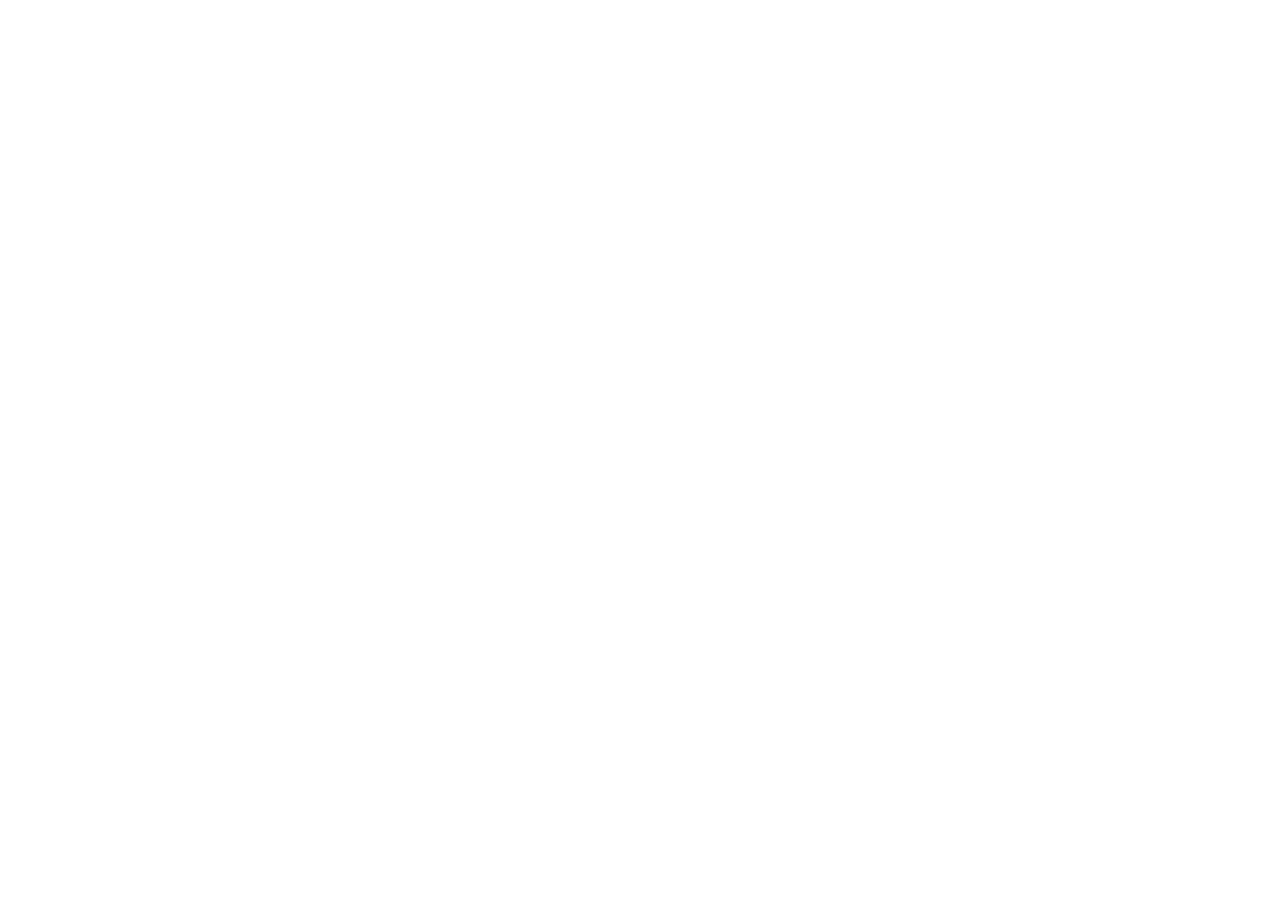
==== Pure CSS Tooltip/index.html @ 866c5bd8 "start" ====
<!DOCTYPE html>
<html lang="en">
  <head>
    <meta charset="UTF-8" />
    <meta http-equiv="X-UA-Compatible" content="IE=edge" />
    <meta name="viewport" content="width=device-width, initial-scale=1.0" />
    <title>Pure CSS Tooltip 2 | Html CSS Hover Effects</title>
    <link rel="stylesheet" href="/Pure CSS Tooltip/style.css" />
  </head>
  <body></body>
</html>
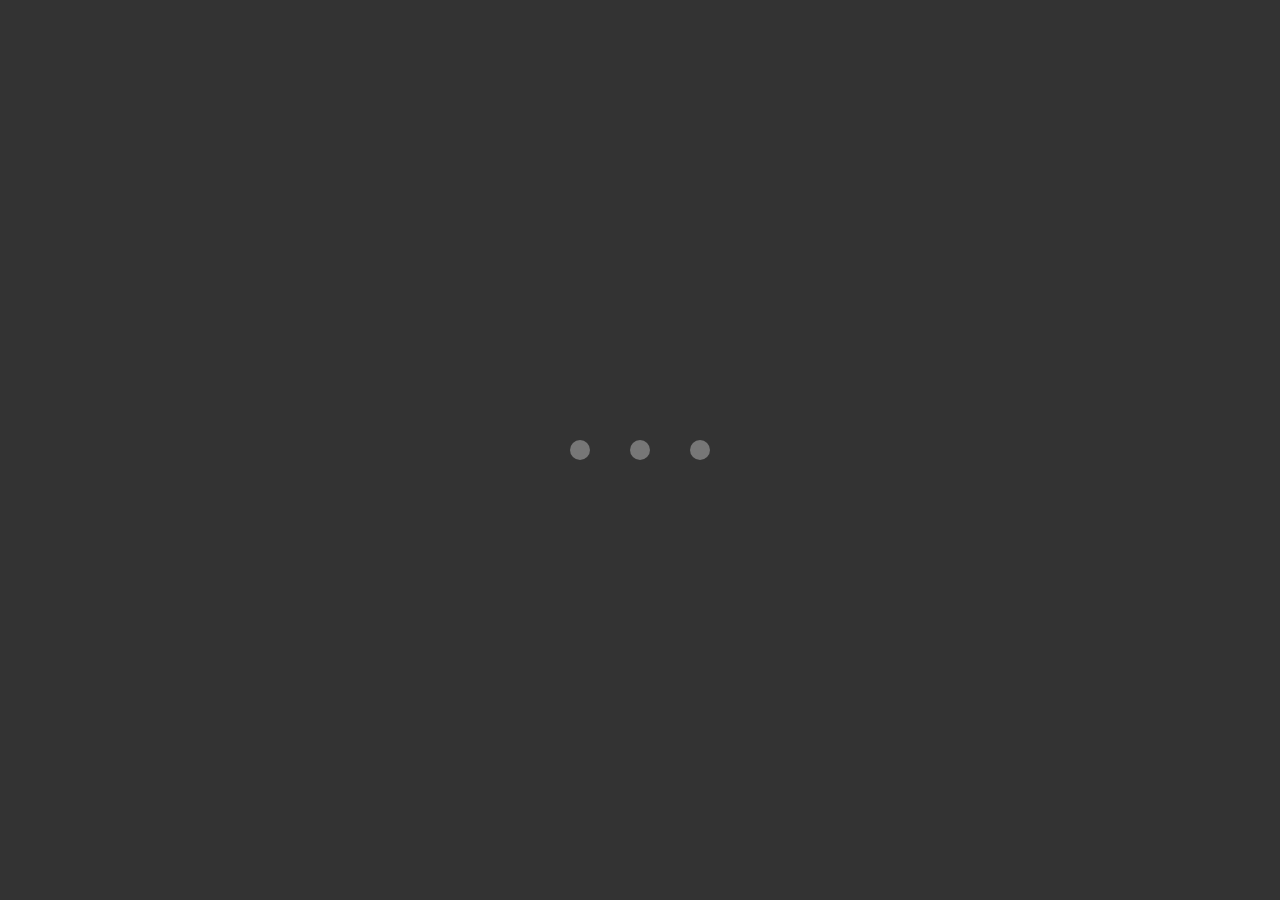
==== commit f5b8fafa: "done" ====
--- a/Pure CSS Tooltip/index.html
+++ b/Pure CSS Tooltip/index.html
@@ -7,5 +7,35 @@
     <title>Pure CSS Tooltip 2 | Html CSS Hover Effects</title>
     <link rel="stylesheet" href="/Pure CSS Tooltip/style.css" />
   </head>
-  <body></body>
+  <body>
+    <ul>
+      <li>
+        <div class="content">
+          <h2>Lorem ipsum dolor sit amet</h2>
+          <p>
+            consectetur adipisicing elit. Sed itaque excepturi voluptatum
+            molestiae perferendis est eveniet nulla blanditiis.
+          </p>
+        </div>
+      </li>
+      <li>
+        <div class="content">
+          <h2>Lorem ipsum dolor sit amet</h2>
+          <p>
+            consectetur adipisicing elit. Sed itaque excepturi voluptatum
+            molestiae perferendis est eveniet nulla blanditiis.
+          </p>
+        </div>
+      </li>
+      <li>
+        <div class="content">
+          <h2>Lorem ipsum dolor sit amet</h2>
+          <p>
+            consectetur adipisicing elit. Sed itaque excepturi voluptatum
+            molestiae perferendis est eveniet nulla blanditiis.
+          </p>
+        </div>
+      </li>
+    </ul>
+  </body>
 </html>
--- a/Pure CSS Tooltip/style.css
+++ b/Pure CSS Tooltip/style.css
@@ -0,0 +1,70 @@
+@import url("https://fonts.googleapis.com/css2?family=Poppins:wght@100;200;300;400;500;600;700;800;900&display=swap");
+body {
+  margin: 0;
+  padding: 0;
+  display: flex;
+  justify-content: center;
+  align-items: center;
+  height: 100vh;
+  background: #333;
+
+  font-family: "Poppins", sans-serif;
+}
+
+ul {
+  margin: 0;
+  padding: 0;
+  display: flex;
+}
+
+ul li {
+  position: relative;
+  list-style: none;
+  width: 20px;
+  height: 20px;
+  background: #777;
+  margin: 0 20px;
+  border-radius: 50%;
+  transition: 0.5s;
+  cursor: pointer;
+}
+ul li:hover {
+  background: #86ff3b;
+  box-shadow: 0 0 0 4px #333, 0 0 0 6px #86ff3b;
+}
+
+ul li .content {
+  position: absolute;
+  bottom: 55px;
+  width: 400px;
+  background: #fff;
+  padding: 20px;
+  box-sizing: border-box;
+  border-radius: 4px;
+  visibility: hidden;
+  opacity: 0;
+  transition: 0.5s;
+  transform: translateX(-50%) translateY(-50px);
+}
+
+ul li .content:before {
+  content: "";
+  position: absolute;
+  width: 30px;
+  height: 30px;
+  background: #fff;
+  bottom: -15px;
+  left: 194px;
+  transform: rotate(45deg);
+}
+
+ul li:hover .content {
+  visibility: visible;
+  opacity: 1;
+  transform: translateX(-50%) translateY(0px);
+}
+
+ul li .content h2 {
+  margin: 0;
+  padding: 0;
+}
